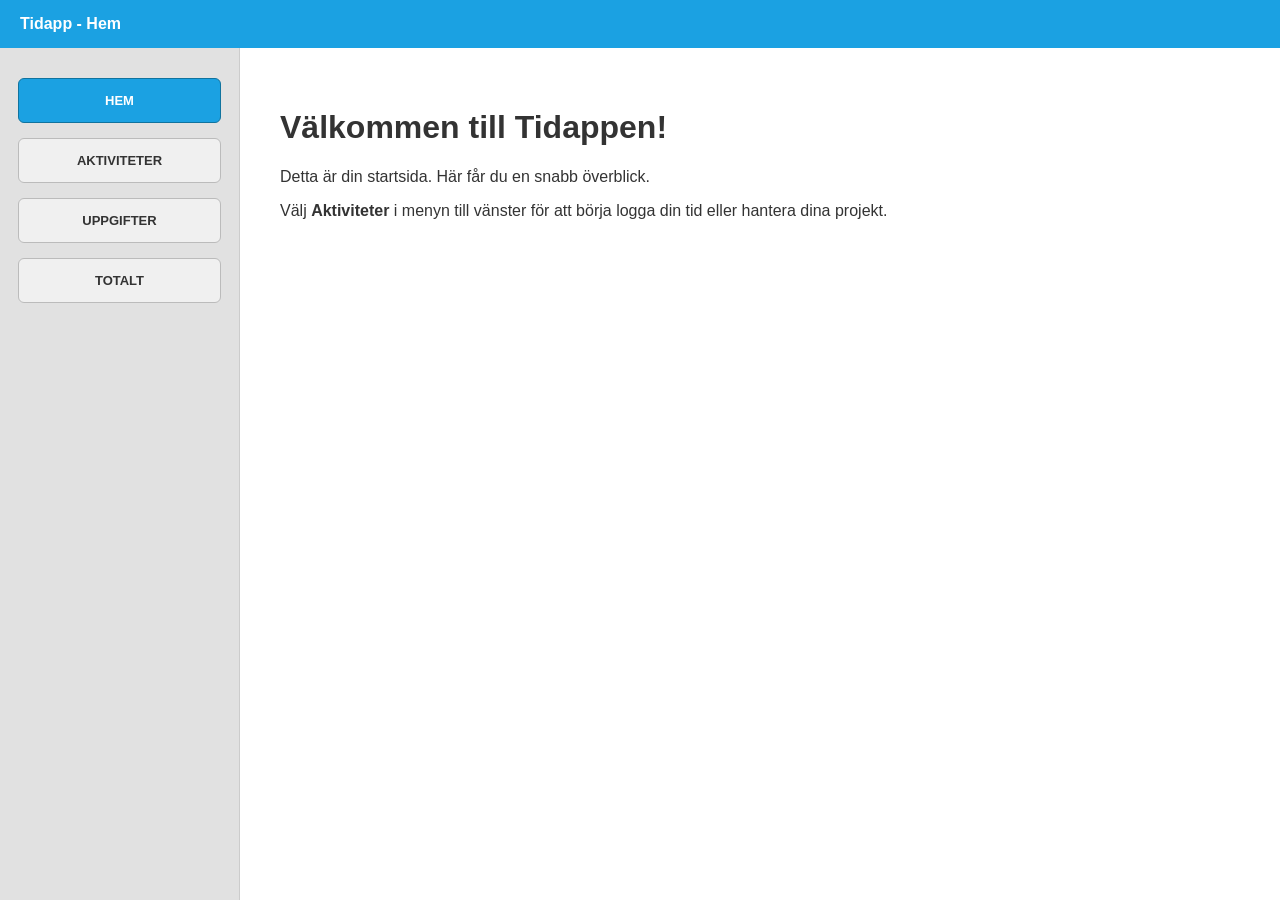
==== index.html @ b76b1a8f "Påbörjat tidapp i html och css" ====
<!DOCTYPE html>
<html lang="sv">
<head>
    <meta charset="UTF-8">
    <meta name="viewport" content="width=device-width, initial-scale=1.0">
    <title>Tidapp - Hem</title>
    <link rel="stylesheet" href="css/style.css">
</head>
<body>

<div class="desktop-wrapper">
    <header class="header">Tidapp - Hem</header>




    <div class="main-layout">
        <aside class="sidebar">
            <a href="index.html" class="nav-item active">HEM</a>
            <a href="aktiviteter.html" class="nav-item">AKTIVITETER</a>
            <a href="uppgifter.html" class="nav-item">UPPGIFTER</a>
            <a href="sammanstallning.html" class="nav-item">TOTALT</a>
        </aside>

        <main class="content">
            <h1>Välkommen till Tidappen!</h1>
            <p>Detta är din startsida. Här får du en snabb överblick.</p>
            <p>Välj <strong>Aktiviteter</strong> i menyn till vänster för att börja logga din tid eller hantera dina projekt.</p>
        </main>
    </div>
</div>

<div class="mobile-wrapper">
    <header class="header">Tidapp - Hem</header>

    <div class="mobile-content">
        <h1>Välkommen!</h1>
        <p>Använd menyn längst ner för att navigera.</p>
    </div>

    <footer class="mobile-footer">
        <a href="index.html" class="active" >Hem</a>
        <a href="aktiviteter.html">Aktiviteter</a>
        <a href="uppgifter.html">Uppgifter</a>
        <a href="sammanstallning.html">Totalt</a>
    </footer>


</div>

</body>
</html>
---- css/style.css ----
/* --- 1. GRUNDINSTÄLLNINGAR --- */
html, body {
    height: 100%;
    margin: 0;
    padding: 0;
}

body {
    font-family: "Helvetica Neue", Helvetica, Arial, sans-serif;
    background-color: #ffffff;
    color: #333;
}

* {
    box-sizing: border-box;
}

/* Döljer båda vyerna initialt för att undvika flimmer */
.desktop-wrapper, .mobile-wrapper {
    display: none;
}

/* --- 2. DATORVY (Desktop) --- */
@media (min-width: 769px) {
    .desktop-wrapper {
        display: flex;
        flex-direction: column;
        width: 100%;
        height: 100vh;
        background-color: #f5f5f5;
    }

    .main-layout {
        display: flex;
        flex: 1;
        height: 100%;
    }

    .sidebar {
        width: 240px;
        background-color: #e1e1e1;
        display: flex;
        flex-direction: column;
        align-items: center;
        padding-top: 30px;
        border-right: 1px solid #ccc;
    }

    .nav-item {
        display: flex;
        align-items: center;
        justify-content: center;
        width: 85%;
        min-height: 45px;
        margin-bottom: 15px;
        font-size: 13px;
        text-decoration: none;
        color: #333;
        background-color: #f0f0f0;
        border: 1px solid #bbb;
        border-radius: 6px;
        font-weight: bold;
        transition: 0.2s;
    }

    /* HOVER-EFFEKT FÖR SIDOMENY */
    .nav-item:hover {
        background-color: #1ba1e2;
        color: white;
        border-color: #10739e;
    }

    .nav-item.active {
        background-color: #1ba1e2;
        color: white;
        border-color: #10739e;
    }

    .content {
        flex: 1;
        padding: 40px;
        background-color: #ffffff;
        overflow-y: auto;
        position: relative; /* För att kunna placera loggan absolut om man vill */
    }
}

/* --- 3. MOBILVY (Mobile) --- */
@media (max-width: 768px) {
    .mobile-wrapper {
        display: block;
        width: 320px;
        height: 580px;
        border: 2px solid #10739e;
        background-color: #f5f5f5;
        position: relative;
        border-radius: 15px;
        overflow: hidden;
        margin: 20px auto;
        font-family: "Helvetica Neue", Helvetica, Arial, sans-serif;
    }

    .mobile-header {
        background-color: #1ba1e2;
        color: white;
        padding: 15px;
        font-weight: bold;
        text-align: left;
    }

    .mobile-content {
        padding: 15px;
        height: calc(100% - 110px);
        overflow-y: auto;
    }

    .mobile-footer {
        position: absolute;
        bottom: 0;
        width: 100%;
        background-color: #e1e1e1;
        display: flex;
        justify-content: space-around;
        padding: 15px 0;
        border-top: 1px solid #ccc;
    }

    .mobile-footer a {
        text-decoration: none;
        color: #666;
        font-size: 11px;
        font-weight: bold;
    }

    .mobile-footer a.active {
        color: #1ba1e2;
        text-decoration: underline;
    }

    /* Gör inmatningsformuläret mobilvänligt */
    .log-form {
        flex-direction: column !important;
        align-items: stretch !important;
    }
    .input-field {
        width: 100% !important;
    }
}

/* --- 4. FORMULÄR (Uppgifter-sidan) --- */
.log-form {
    display: flex;
    flex-wrap: wrap;
    gap: 15px;
    align-items: flex-end;
    background: #f9f9f9;
    padding: 20px;
    border: 1px solid #eee;
    border-radius: 8px;
    margin-bottom: 30px;
}

.input-field {
    display: flex;
    flex-direction: column;
    gap: 5px;
}

.input-field label {
    font-size: 12px;
    font-weight: bold;
    color: #666;
}

.input-field input,
.input-field select {
    padding: 10px;
    border: 1px solid #ccc;
    border-radius: 5px;
    font-family: inherit;
    font-size: 14px;
}

/* Olika bredder för fälten */
.width-small { width: 80px; }
.width-medium { width: 140px; }
.width-large { flex: 1; min-width: 200px; }

/* --- 5. GEMENSAMMA DELAR --- */
.header {
    background-color: #1ba1e2;
    color: white;
    padding: 15px 20px;
    font-weight: bold;
}

.item-list {
    margin-top: 20px;
}

.item {
    background-color: white;
    border: 1px solid #ccc;
    padding: 15px;
    display: flex;
    justify-content: space-between;
    align-items: center;
    margin-bottom: 10px;
}

.action-btn {
    padding: 6px 12px;
    border-radius: 4px;
    font-size: 11px;
    font-weight: bold;
    cursor: pointer;
    border: none;
    color: #000000; /* SVART TEXT */
    text-decoration: none;
    margin-left: 5px;
    font-family: inherit;
}

.edit-btn { background-color: #1ba1e2; }
.delete-btn { background-color: #d93025; }

.save-btn {
    background-color: #60a917;
    color: white;
    border: none;
    padding: 10px 20px;
    border-radius: 5px;
    font-weight: bold;
    cursor: pointer;
    height: 40px;
}

.add-btn {
    background-color: #dae8fc;
    border: 1px solid #6c8ebf;
    color: #000000;
    padding: 10px 15px;
    border-radius: 5px;
    font-size: 14px;
    font-weight: bold;
    cursor: pointer;
    font-family: inherit;
    transition: background-color 0.2s;
}

.add-btn:hover {
    background-color: #b9d1f3;
}

/* Logga uppe till höger på startsidan */
.top-right-logo {
    position: absolute;
    top: 20px;
    right: 40px;
    width: 180px;
    height: auto;
    z-index: 1;
}
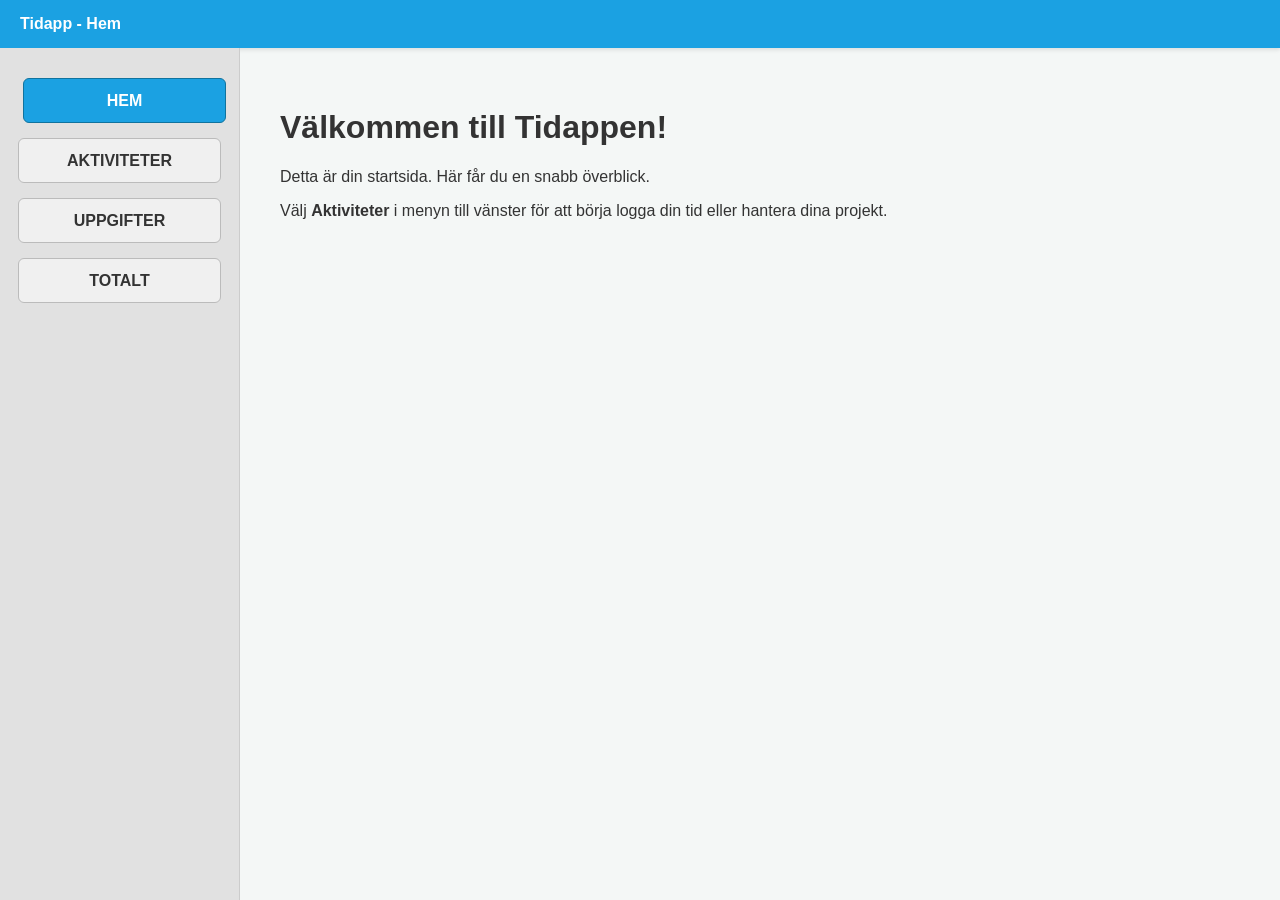
==== commit 5bc69ff7: "Löser buggar och fixar med design" ====
--- a/index.html
+++ b/index.html
@@ -7,6 +7,8 @@
     <link rel="stylesheet" href="css/style.css">
 </head>
 <body>
+
+
 
 <div class="desktop-wrapper">
     <header class="header">Tidapp - Hem</header>
@@ -21,6 +23,7 @@
             <a href="uppgifter.html" class="nav-item">UPPGIFTER</a>
             <a href="sammanstallning.html" class="nav-item">TOTALT</a>
         </aside>
+
 
         <main class="content">
             <h1>Välkommen till Tidappen!</h1>
@@ -38,11 +41,25 @@
         <p>Använd menyn längst ner för att navigera.</p>
     </div>
 
+
+
     <footer class="mobile-footer">
-        <a href="index.html" class="active" >Hem</a>
-        <a href="aktiviteter.html">Aktiviteter</a>
-        <a href="uppgifter.html">Uppgifter</a>
-        <a href="sammanstallning.html">Totalt</a>
+        <a href="index.html" class="nav-item active">
+            <span class="icon icon-home"></span>
+            <span class="nav-text">Hem</span>
+        </a>
+        <a href="aktiviteter.html" class="nav-item">
+            <span class="icon icon-list"></span>
+            <span class="nav-text">Aktiviteter</span>
+        </a>
+        <a href="uppgifter.html" class="nav-item">
+            <span class="icon icon-check"></span>
+            <span class="nav-text">Uppgifter</span>
+        </a>
+        <a href="sammanstallning.html" class="nav-item">
+            <span class="icon icon-chart"></span>
+            <span class="nav-text">Totalt</span>
+        </a>
     </footer>
 
 
--- a/css/style.css
+++ b/css/style.css
@@ -6,8 +6,8 @@
 }
 
 body {
-    font-family: "Helvetica Neue", Helvetica, Arial, sans-serif;
-    background-color: #ffffff;
+    font-family: "Segoe UI", Roboto, Arial, sans-serif;
+    background-color: #f4f7f6;
     color: #333;
 }
 
@@ -15,25 +15,32 @@
     box-sizing: border-box;
 }
 
-/* Döljer båda vyerna initialt för att undvika flimmer */
-.desktop-wrapper, .mobile-wrapper {
-    display: none;
-}
-
-/* --- 2. DATORVY (Desktop) --- */
+/* --- 2. HEADERS (Syns överallt) --- */
+.header, .mobile-header {
+    background-color: #1ba1e2 !important;
+    color: white !important;
+    padding: 15px 20px;
+    font-weight: bold;
+    width: 100%;
+    display: block !important;
+    box-shadow: 0 2px 4px rgba(0,0,0,0.1);
+}
+
+/* --- 3. DATORVY (Desktop) --- */
 @media (min-width: 769px) {
+    .mobile-wrapper { display: none; }
+
     .desktop-wrapper {
         display: flex;
         flex-direction: column;
         width: 100%;
         height: 100vh;
-        background-color: #f5f5f5;
     }
 
     .main-layout {
         display: flex;
         flex: 1;
-        height: 100%;
+        overflow: hidden;
     }
 
     .sidebar {
@@ -53,211 +60,212 @@
         width: 85%;
         min-height: 45px;
         margin-bottom: 15px;
-        font-size: 13px;
         text-decoration: none;
         color: #333;
         background-color: #f0f0f0;
         border: 1px solid #bbb;
         border-radius: 6px;
         font-weight: bold;
-        transition: 0.2s;
-    }
-
-    /* HOVER-EFFEKT FÖR SIDOMENY */
-    .nav-item:hover {
+        transition: all 0.3s ease;
+    }
+
+    /* Snygg hover på sidomenyn */
+    .nav-item:hover, .nav-item.active {
         background-color: #1ba1e2;
         color: white;
         border-color: #10739e;
-    }
-
-    .nav-item.active {
-        background-color: #1ba1e2;
-        color: white;
-        border-color: #10739e;
+        transform: translateX(5px);
     }
 
     .content {
         flex: 1;
         padding: 40px;
+        overflow-y: auto;
+    }
+
+    /* Desktop-formulär på en rad */
+    .log-form {
+        display: flex !important;
+        flex-direction: row !important;
+        align-items: flex-end !important;
+        gap: 15px;
         background-color: #ffffff;
-        overflow-y: auto;
-        position: relative; /* För att kunna placera loggan absolut om man vill */
-    }
-}
-
-/* --- 3. MOBILVY (Mobile) --- */
+        padding: 20px;
+        border: 1px solid #d1d1d1;
+        border-radius: 8px;
+        box-shadow: 0 2px 5px rgba(0,0,0,0.05);
+        margin-bottom: 25px;
+    }
+
+    .input-field {
+        display: flex;
+        flex-direction: column;
+        gap: 5px;
+    }
+
+    .input-field input, .input-field select {
+        padding: 8px;
+        border: 1px solid #ccc;
+        border-radius: 4px;
+        height: 38px;
+    }
+}
+
+/* --- 4. MOBILVY (Mobile) --- */
 @media (max-width: 768px) {
+    .desktop-wrapper { display: none; }
+
     .mobile-wrapper {
-        display: block;
-        width: 320px;
-        height: 580px;
+        display: flex;
+        flex-direction: column;
+        width: 360px;
+        height: 720px;
         border: 2px solid #10739e;
-        background-color: #f5f5f5;
+        background-color: #f8f9fa;
         position: relative;
-        border-radius: 15px;
+        border-radius: 25px;
         overflow: hidden;
         margin: 20px auto;
-        font-family: "Helvetica Neue", Helvetica, Arial, sans-serif;
-    }
-
-    .mobile-header {
-        background-color: #1ba1e2;
-        color: white;
+        box-shadow: 0 10px 30px rgba(0,0,0,0.2);
+    }
+
+    .mobile-content {
+        flex: 1;
         padding: 15px;
-        font-weight: bold;
-        text-align: left;
-    }
-
-    .mobile-content {
+        overflow-y: auto;
+    }
+
+    /* Mobil-formulär - Fixad layout */
+    .log-form {
+        display: flex !important;
+        flex-direction: column !important;
+        gap: 12px;
+        background: white;
         padding: 15px;
-        height: calc(100% - 110px);
-        overflow-y: auto;
+        border-radius: 12px;
+        border: 1px solid #d1d1d1;
+        margin-bottom: 20px;
+    }
+
+    .input-field {
+        width: 100%;
+        display: flex;
+        flex-direction: column;
+    }
+
+    .input-field input, .input-field select {
+        width: 100% !important;
+        height: 42px;
+        font-size: 14px;
+        padding: 8px;
+        border: 1px solid #ccc;
+        border-radius: 6px;
     }
 
     .mobile-footer {
-        position: absolute;
-        bottom: 0;
-        width: 100%;
-        background-color: #e1e1e1;
+        height: 70px;
+        background-color: #ffffff;
         display: flex;
         justify-content: space-around;
-        padding: 15px 0;
-        border-top: 1px solid #ccc;
+        align-items: center;
+        border-top: 1px solid #eee;
     }
 
     .mobile-footer a {
-        text-decoration: none;
-        color: #666;
+        text-decoration: none !important;
+        color: #999;
         font-size: 11px;
         font-weight: bold;
+        display: flex;
+        flex-direction: column;
+        align-items: center;
     }
 
     .mobile-footer a.active {
         color: #1ba1e2;
-        text-decoration: underline;
-    }
-
-    /* Gör inmatningsformuläret mobilvänligt */
-    .log-form {
-        flex-direction: column !important;
-        align-items: stretch !important;
-    }
-    .input-field {
-        width: 100% !important;
-    }
-}
-
-/* --- 4. FORMULÄR (Uppgifter-sidan) --- */
-.log-form {
-    display: flex;
-    flex-wrap: wrap;
-    gap: 15px;
-    align-items: flex-end;
-    background: #f9f9f9;
-    padding: 20px;
-    border: 1px solid #eee;
-    border-radius: 8px;
-    margin-bottom: 30px;
-}
-
-.input-field {
-    display: flex;
-    flex-direction: column;
-    gap: 5px;
-}
-
-.input-field label {
-    font-size: 12px;
-    font-weight: bold;
-    color: #666;
-}
-
-.input-field input,
-.input-field select {
-    padding: 10px;
-    border: 1px solid #ccc;
-    border-radius: 5px;
-    font-family: inherit;
-    font-size: 14px;
-}
-
-/* Olika bredder för fälten */
-.width-small { width: 80px; }
-.width-medium { width: 140px; }
-.width-large { flex: 1; min-width: 200px; }
-
-/* --- 5. GEMENSAMMA DELAR --- */
-.header {
-    background-color: #1ba1e2;
-    color: white;
-    padding: 15px 20px;
-    font-weight: bold;
-}
-
-.item-list {
-    margin-top: 20px;
-}
-
+    }
+}
+
+/* --- 5. RUTER & KNAPPAR (Med snygg hover) --- */
 .item {
-    background-color: white;
-    border: 1px solid #ccc;
-    padding: 15px;
+    background-color: #ffffff !important;
+    border: 1px solid #d1d1d1 !important;
+    padding: 18px;
     display: flex;
     justify-content: space-between;
     align-items: center;
-    margin-bottom: 10px;
+    border-radius: 10px;
+    margin-top: 12px;
+    box-shadow: 0 2px 4px rgba(0,0,0,0.06);
+    transition: all 0.2s ease;
+}
+
+/* Snygg hover på själva raden (Desktop) */
+@media (min-width: 769px) {
+    .item:hover {
+        border-color: #1ba1e2 !important;
+        transform: translateY(-2px);
+        box-shadow: 0 4px 12px rgba(0,0,0,0.1);
+    }
+}
+
+.item span {
+    font-size: 14px;
+    font-weight: 500;
+    color: #222;
+    line-height: 1.4;
+}
+
+.action-buttons {
+    display: flex;
+    gap: 8px;
+    flex-shrink: 0;
 }
 
 .action-btn {
-    padding: 6px 12px;
-    border-radius: 4px;
-    font-size: 11px;
+    padding: 8px 14px;
+    border-radius: 6px;
+    font-size: 12px;
     font-weight: bold;
     cursor: pointer;
     border: none;
-    color: #000000; /* SVART TEXT */
-    text-decoration: none;
-    margin-left: 5px;
-    font-family: inherit;
+    color: white;
+    transition: opacity 0.2s, transform 0.1s;
+}
+
+.action-btn:hover {
+    opacity: 0.9;
+    transform: scale(1.05);
 }
 
 .edit-btn { background-color: #1ba1e2; }
 .delete-btn { background-color: #d93025; }
 
-.save-btn {
+.save-btn, .add-btn, .add-btn-mobile {
     background-color: #60a917;
     color: white;
     border: none;
     padding: 10px 20px;
-    border-radius: 5px;
+    border-radius: 6px;
     font-weight: bold;
     cursor: pointer;
-    height: 40px;
-}
-
-.add-btn {
-    background-color: #dae8fc;
-    border: 1px solid #6c8ebf;
-    color: #000000;
-    padding: 10px 15px;
-    border-radius: 5px;
-    font-size: 14px;
-    font-weight: bold;
-    cursor: pointer;
-    font-family: inherit;
     transition: background-color 0.2s;
 }
 
-.add-btn:hover {
-    background-color: #b9d1f3;
-}
-
-/* Logga uppe till höger på startsidan */
-.top-right-logo {
-    position: absolute;
-    top: 20px;
-    right: 40px;
-    width: 180px;
-    height: auto;
-    z-index: 1;
+.save-btn:hover, .add-btn:hover {
+    background-color: #4e8a12;
+}
+
+.add-btn-mobile {
+    width: 100%;
+    border-radius: 12px;
+    margin-bottom: 20px;
+    padding: 15px;
+}
+
+.input-field label {
+    font-size: 12px;
+    font-weight: bold;
+    color: #666;
+    margin-bottom: 2px;
 }
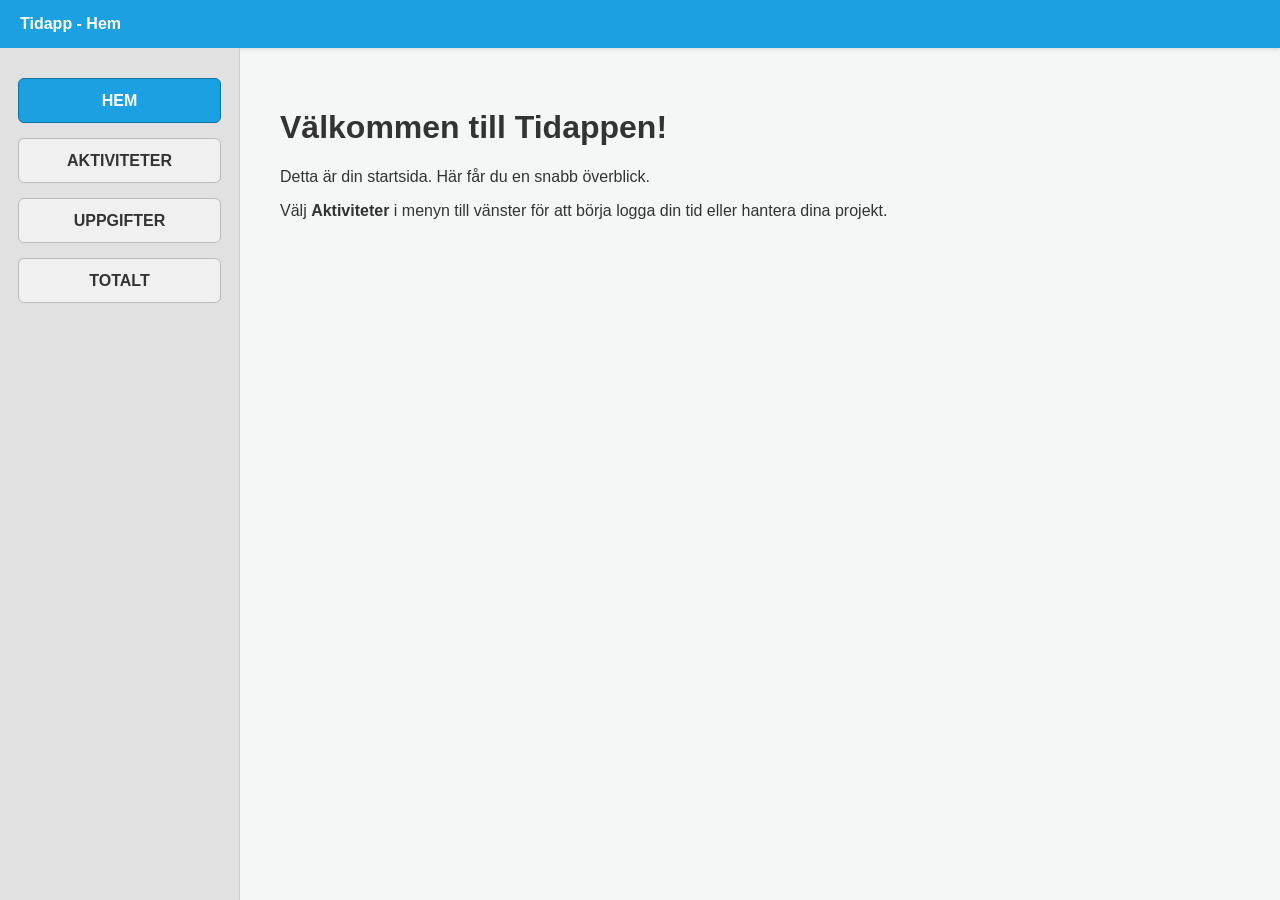
==== commit 5badeb53: "fixat data i sammanställning med javascript" ====
--- a/index.html
+++ b/index.html
@@ -64,6 +64,11 @@
 
 
 </div>
+</body>
 
-</body>
+
+
+
+
+
 </html>
--- a/css/style.css
+++ b/css/style.css
@@ -1,4 +1,4 @@
-/* --- 1. GRUNDINSTÄLLNINGAR --- */
+/* 1. GRUNDINSTÄLLNINGAR */
 html, body {
     height: 100%;
     margin: 0;
@@ -9,13 +9,14 @@
     font-family: "Segoe UI", Roboto, Arial, sans-serif;
     background-color: #f4f7f6;
     color: #333;
+    overflow-x: hidden;
 }
 
 * {
     box-sizing: border-box;
 }
 
-/* --- 2. HEADERS (Syns överallt) --- */
+/* 2. HEADERS */
 .header, .mobile-header {
     background-color: #1ba1e2 !important;
     color: white !important;
@@ -26,7 +27,7 @@
     box-shadow: 0 2px 4px rgba(0,0,0,0.1);
 }
 
-/* --- 3. DATORVY (Desktop) --- */
+/* 3. DATORVY (Desktop) */
 @media (min-width: 769px) {
     .mobile-wrapper { display: none; }
 
@@ -34,13 +35,13 @@
         display: flex;
         flex-direction: column;
         width: 100%;
-        height: 100vh;
+        min-height: 100vh;
     }
 
     .main-layout {
         display: flex;
         flex: 1;
-        overflow: hidden;
+        height: calc(100vh - 54px);
     }
 
     .sidebar {
@@ -69,12 +70,10 @@
         transition: all 0.3s ease;
     }
 
-    /* Snygg hover på sidomenyn */
     .nav-item:hover, .nav-item.active {
         background-color: #1ba1e2;
         color: white;
         border-color: #10739e;
-        transform: translateX(5px);
     }
 
     .content {
@@ -83,11 +82,10 @@
         overflow-y: auto;
     }
 
-    /* Desktop-formulär på en rad */
     .log-form {
-        display: flex !important;
-        flex-direction: row !important;
-        align-items: flex-end !important;
+        display: flex;
+        flex-direction: row;
+        align-items: flex-end;
         gap: 15px;
         background-color: #ffffff;
         padding: 20px;
@@ -111,7 +109,7 @@
     }
 }
 
-/* --- 4. MOBILVY (Mobile) --- */
+/* 4. MOBILVY */
 @media (max-width: 768px) {
     .desktop-wrapper { display: none; }
 
@@ -122,10 +120,10 @@
         height: 720px;
         border: 2px solid #10739e;
         background-color: #f8f9fa;
-        position: relative;
+        margin: 20px auto;
         border-radius: 25px;
         overflow: hidden;
-        margin: 20px auto;
+        position: relative;
         box-shadow: 0 10px 30px rgba(0,0,0,0.2);
     }
 
@@ -135,7 +133,6 @@
         overflow-y: auto;
     }
 
-    /* Mobil-formulär - Fixad layout */
     .log-form {
         display: flex !important;
         flex-direction: column !important;
@@ -143,23 +140,6 @@
         background: white;
         padding: 15px;
         border-radius: 12px;
-        border: 1px solid #d1d1d1;
-        margin-bottom: 20px;
-    }
-
-    .input-field {
-        width: 100%;
-        display: flex;
-        flex-direction: column;
-    }
-
-    .input-field input, .input-field select {
-        width: 100% !important;
-        height: 42px;
-        font-size: 14px;
-        padding: 8px;
-        border: 1px solid #ccc;
-        border-radius: 6px;
     }
 
     .mobile-footer {
@@ -170,26 +150,12 @@
         align-items: center;
         border-top: 1px solid #eee;
     }
-
-    .mobile-footer a {
-        text-decoration: none !important;
-        color: #999;
-        font-size: 11px;
-        font-weight: bold;
-        display: flex;
-        flex-direction: column;
-        align-items: center;
-    }
-
-    .mobile-footer a.active {
-        color: #1ba1e2;
-    }
-}
-
-/* --- 5. RUTER & KNAPPAR (Med snygg hover) --- */
+}
+
+/* 5. ITEMS (Listan med uppgifter) */
 .item {
-    background-color: #ffffff !important;
-    border: 1px solid #d1d1d1 !important;
+    background-color: #ffffff;
+    border: 1px solid #d1d1d1;
     padding: 18px;
     display: flex;
     justify-content: space-between;
@@ -197,29 +163,11 @@
     border-radius: 10px;
     margin-top: 12px;
     box-shadow: 0 2px 4px rgba(0,0,0,0.06);
-    transition: all 0.2s ease;
-}
-
-/* Snygg hover på själva raden (Desktop) */
-@media (min-width: 769px) {
-    .item:hover {
-        border-color: #1ba1e2 !important;
-        transform: translateY(-2px);
-        box-shadow: 0 4px 12px rgba(0,0,0,0.1);
-    }
-}
-
-.item span {
-    font-size: 14px;
-    font-weight: 500;
-    color: #222;
-    line-height: 1.4;
 }
 
 .action-buttons {
     display: flex;
     gap: 8px;
-    flex-shrink: 0;
 }
 
 .action-btn {
@@ -230,18 +178,13 @@
     cursor: pointer;
     border: none;
     color: white;
-    transition: opacity 0.2s, transform 0.1s;
-}
-
-.action-btn:hover {
-    opacity: 0.9;
-    transform: scale(1.05);
+    text-decoration: none;
 }
 
 .edit-btn { background-color: #1ba1e2; }
 .delete-btn { background-color: #d93025; }
 
-.save-btn, .add-btn, .add-btn-mobile {
+.save-btn {
     background-color: #60a917;
     color: white;
     border: none;
@@ -249,23 +192,80 @@
     border-radius: 6px;
     font-weight: bold;
     cursor: pointer;
-    transition: background-color 0.2s;
-}
-
-.save-btn:hover, .add-btn:hover {
-    background-color: #4e8a12;
-}
-
-.add-btn-mobile {
+    display: inline-block;
+    text-decoration: none;
+}
+
+/* 6. REDIGERA-VY (Den dolda sektionen) */
+.hidden-section {
+    display: none !important; /* Dold som standard */
+    clear: both;
     width: 100%;
-    border-radius: 12px;
-    margin-bottom: 20px;
-    padding: 15px;
-}
-
-.input-field label {
-    font-size: 12px;
-    font-weight: bold;
-    color: #666;
-    margin-bottom: 2px;
+    margin-top: 40px;
+    margin-bottom: 60px;
+    background: white;
+    border: 1px solid #d1d1d1;
+    border-radius: 8px;
+    padding: 25px;
+    box-shadow: 0 4px 15px rgba(0,0,0,0.1);
+}
+
+/* Visas när man klickar på Ändra */
+.hidden-section:target {
+    display: block !important;
+}
+
+.edit-box-content {
+    display: flex;
+    flex-wrap: wrap;
+    align-items: flex-end;
+    gap: 15px;
+}
+
+/* 7. KNAPPAR I REDIGERING (Marginal-fixen!) */
+.edit-buttons {
+    display: flex;
+    gap: 15px;
+    margin-top: 35px; /* REJÄL MARGINAL så Spara inte ligger på texten */
+    padding-top: 15px;
+    border-top: 1px solid #eee;
+    width: 100%;
+}
+
+.cancel-btn {
+    background-color: #888 !important;
+    color: white !important;
+    border: none;
+    padding: 10px 20px;
+    border-radius: 6px;
+    font-weight: bold;
+    cursor: pointer;
+    display: inline-block;
+    text-decoration: none;
+}
+
+.save-btn:hover { background-color: #4e8a12; }
+.cancel-btn:hover { background-color: #666 !important; }
+
+.lista {
+    display: flex;
+    justify-content: space-between;
+    align-items: center;
+    padding: 10px 0;
+    border-bottom: 1px solid #ddd;
+    list-style: none;   /* TAR BORT PUNKTER */
+    margin: 0;
+}
+
+.lista li {
+    list-style: none;   /* extra säkerhet */
+}
+
+.lista.heading {
+    font-weight: bold;
+    border-bottom: 2px solid #000;
+}
+
+.right {
+    text-align: right;
 }
